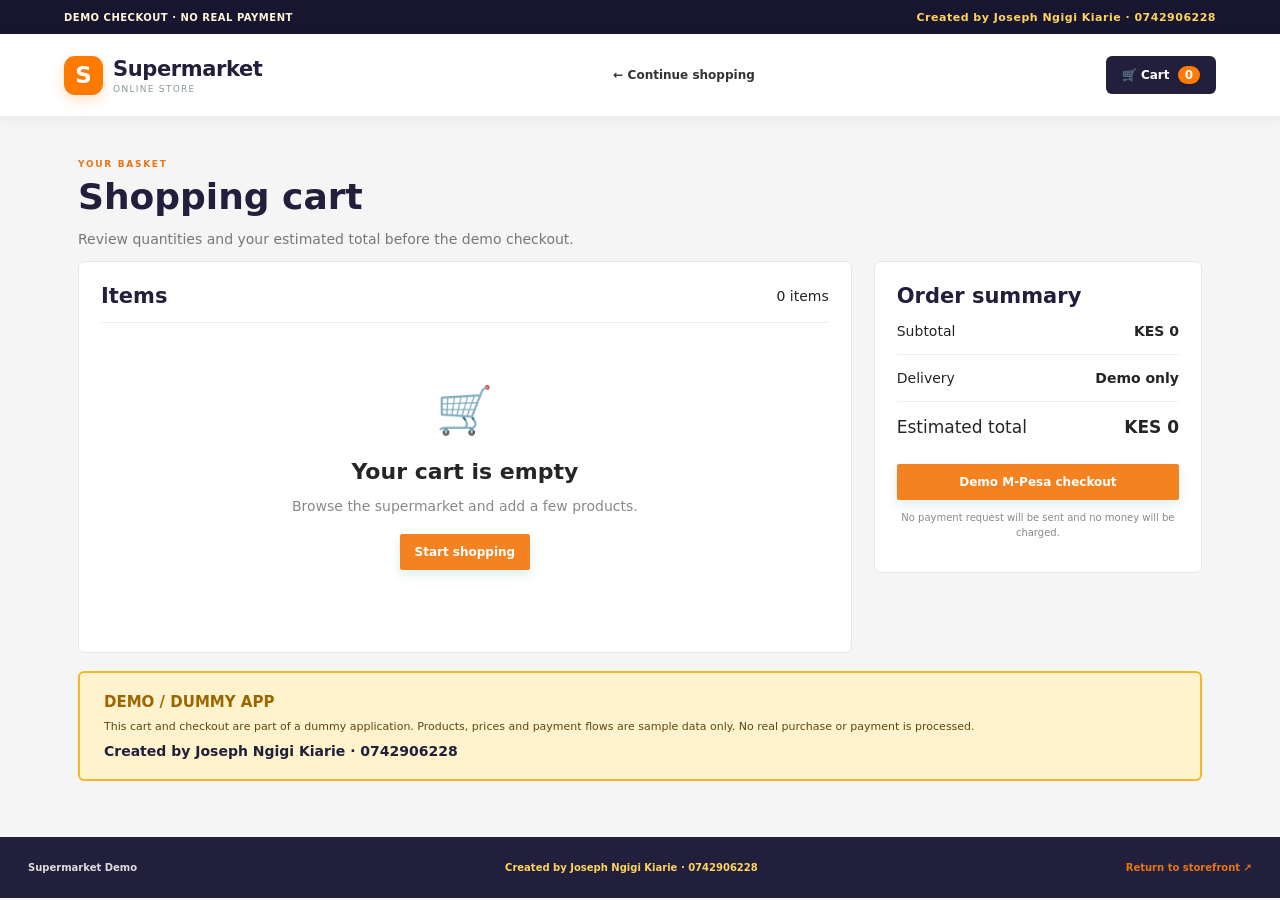
==== cart.html @ f4c57b40 "Initial Mini Supermarket System" ====
<!doctype html><html lang="en"><head><meta charset="utf-8"><meta name="viewport" content="width=device-width,initial-scale=1"><title>Cart — Supermarket</title><link rel="stylesheet" href="css/styles.css"><link rel="stylesheet" href="css/storefront.css"></head>
<body class="storefront-body cart-page"><div class="store-topline"><span>DEMO CHECKOUT · NO REAL PAYMENT</span><b>Created by Joseph Ngigi Kiarie · 0742906228</b></div><header class="store-header market-header"><a class="store-logo" href="storefront.html"><span class="brand-mark">S</span><span><strong>Supermarket</strong><small>ONLINE STORE</small></span></a><a class="continue-shopping" href="storefront.html#shop">← Continue shopping</a><span class="cart-link">🛒 Cart <span id="storeCartCount">0</span></span></header>
<main class="cart-page-main"><div class="cart-page-heading"><span class="eyebrow">YOUR BASKET</span><h1>Shopping cart</h1><p>Review quantities and your estimated total before the demo checkout.</p></div><div class="cart-page-layout"><section class="cart-list-card"><div class="cart-list-title"><h2>Items</h2><span id="cartItemLabel">0 items</span></div><div id="storeCartItems"></div></section><aside class="cart-summary-card"><h2>Order summary</h2><div class="summary-row"><span>Subtotal</span><strong id="storeCartSubtotal">KES 0</strong></div><div class="summary-row"><span>Delivery</span><strong>Demo only</strong></div><div class="summary-total"><span>Estimated total</span><strong id="storeCartTotal">KES 0</strong></div><button id="placeOrder" class="button primary full">Demo M-Pesa checkout</button><p class="checkout-note">No payment request will be sent and no money will be charged.</p></aside></div><section class="store-disclaimer"><strong>DEMO / DUMMY APP</strong><p>This cart and checkout are part of a dummy application. Products, prices and payment flows are sample data only. No real purchase or payment is processed.</p><b>Created by Joseph Ngigi Kiarie · 0742906228</b></section></main><footer class="store-footer"><strong>Supermarket Demo</strong><strong class="footer-creator">Created by Joseph Ngigi Kiarie · 0742906228</strong><a href="storefront.html">Return to storefront ↗</a></footer><div id="storeToast" class="toast-root"></div><script src="js/data.js"></script><script src="js/cart.js"></script></body></html>
---- css/styles.css ----
:root{--navy:#142b3b;--navy-2:#1d3b4c;--teal:#087f78;--teal-dark:#06665f;--green:#1a9a69;--ink:#1d2d38;--muted:#74828b;--line:#e5eaed;--surface:#fff;--canvas:#f5f7f8;--soft:#edf7f5;--amber:#b7791f;--red:#c24141;--radius:13px;font-family:Inter,ui-sans-serif,system-ui,-apple-system,"Segoe UI",sans-serif;color:var(--ink);font-synthesis:none}*{box-sizing:border-box}body{margin:0;background:var(--canvas);font-size:14px}button,input,select,textarea{font:inherit}button{cursor:pointer}button:focus-visible,input:focus-visible,select:focus-visible{outline:3px solid #7dd3c7;outline-offset:2px}.app-shell{min-height:100vh;display:flex}.sidebar{width:248px;background:var(--navy);color:#d9e3e8;display:flex;flex-direction:column;padding:22px 14px 14px;flex-shrink:0}.brand{display:flex;align-items:center;gap:11px;padding:0 10px 22px;color:#fff}.brand-mark{width:39px;height:39px;border-radius:11px;background:#17a48f;color:white;display:grid;place-items:center;font-weight:850;font-size:23px;box-shadow:inset 0 -3px 0 #087c72}.brand strong,.store-logo strong{display:block;font-size:17px;letter-spacing:-.4px}.brand small,.store-logo small{display:block;font-size:9px;letter-spacing:1.3px;color:#a5bac4;margin-top:3px}.demo-label{margin:0 10px 12px;padding:7px 10px;border:1px solid #355361;border-radius:7px;color:#a4dcd2;font-size:10px;font-weight:800;letter-spacing:1.5px}#mainNav{display:grid;gap:4px}.nav-link{border:0;background:transparent;color:#bdcbd1;border-radius:8px;padding:11px 12px;text-align:left;display:flex;align-items:center;gap:12px;font-size:13px;transition:.15s}.nav-link span{font-size:17px;width:20px;text-align:center;color:#93adb8}.nav-link:hover{background:#203d4d;color:#fff}.nav-link.active{background:#087f78;color:white;font-weight:700;box-shadow:inset 3px 0 #52d2ba}.nav-link.active span{color:#b8fff0}.sidebar-footer{display:flex;align-items:center;gap:9px;border-top:1px solid #35505d;padding:16px 5px 0;margin-top:auto}.sidebar-footer strong{display:block;font-size:12px;color:white}.sidebar-footer small{font-size:10px;color:#a9bac2}.avatar{height:32px;width:32px;flex-shrink:0;border-radius:10px;background:#d8efeb;color:#087f78;display:grid;place-items:center;font-size:10px;font-weight:800}.sidebar-footer .icon-button{margin-left:auto;color:#b9cbd2}.main-area{min-width:0;flex:1;display:flex;flex-direction:column}.topbar{height:72px;background:#fff;border-bottom:1px solid var(--line);display:flex;align-items:center;justify-content:space-between;padding:0 30px;gap:18px}.breadcrumb{display:flex;gap:10px;align-items:center;color:#8b979e;font-size:12px}.breadcrumb b{color:#c5cdd1}.breadcrumb strong{color:var(--ink);font-size:13px}.top-actions{display:flex;align-items:center;gap:17px}.global-search{height:37px;width:225px;display:flex;align-items:center;gap:8px;background:#f6f8f9;border:1px solid #e8edef;border-radius:9px;padding:0 10px;color:#85949c}.global-search input{border:0;background:transparent;outline:none;width:100%;font-size:12px}.icon-button{border:0;background:transparent;color:#52636c;font-size:19px;position:relative;border-radius:8px;padding:7px}.icon-button:hover{background:#f0f4f5}.notification-button i{position:absolute;right:5px;top:5px;width:6px;height:6px;border-radius:50%;background:#ed9e48;border:1px solid white}.top-profile{display:flex;align-items:center;gap:9px;font-size:12px;font-weight:650}.muted{color:var(--muted)}.page-content{padding:27px 30px 35px;flex:1;max-width:1700px;width:100%;margin:0 auto}.footer-note{border-top:1px solid var(--line);padding:14px 30px;color:#8a969d;font-size:10px}.footer-note span{margin:0 7px;color:#b8c1c6}.mobile-menu{display:none}.page-heading{display:flex;justify-content:space-between;align-items:flex-start;gap:15px;margin-bottom:23px}.page-heading h1{font-size:25px;letter-spacing:-.8px;margin:0 0 6px;font-weight:760}.page-heading p{margin:0;color:var(--muted);font-size:12px}.heading-actions{display:flex;gap:9px;align-items:center;flex-wrap:wrap}.button{display:inline-flex;align-items:center;justify-content:center;gap:8px;border:1px solid transparent;border-radius:8px;padding:10px 14px;font-weight:700;font-size:12px;transition:.15s;text-decoration:none}.button.primary{background:var(--teal);color:#fff}.button.primary:hover{background:var(--teal-dark)}.button.secondary{background:white;border-color:#dce4e7;color:#42545d}.button.secondary:hover{background:#f5f8f9}.button.danger{background:#fff2f2;color:var(--red);border-color:#f4d4d4}.button.small{padding:7px 10px;font-size:11px}.button.full{width:100%}.card{background:#fff;border:1px solid var(--line);border-radius:var(--radius);padding:18px;min-width:0}.card-heading{display:flex;align-items:center;justify-content:space-between;gap:10px;margin-bottom:15px}.card-heading h3,.card h3{margin:0;font-size:14px;letter-spacing:-.2px}.card-heading p{margin:5px 0 0;color:var(--muted);font-size:11px}.text-link{color:var(--teal);font-weight:750;border:0;background:none;font-size:11px;text-decoration:none}.pill{display:inline-flex;align-items:center;gap:5px;border-radius:30px;padding:5px 8px;font-size:10px;font-weight:750;white-space:nowrap}.pill.green{background:#e8f8ef;color:#18794e}.pill.amber{background:#fff4df;color:#9a6716}.pill.red{background:#fff0f0;color:#b33a3a}.pill.blue{background:#edf4ff;color:#3767aa}.pill.gray{background:#eff2f3;color:#68767e}.table-wrap{overflow-x:auto}table{width:100%;border-collapse:collapse;white-space:nowrap}th{text-align:left;color:#89969d;font-size:10px;font-weight:750;text-transform:uppercase;letter-spacing:.7px;padding:11px 10px;border-bottom:1px solid var(--line)}td{padding:13px 10px;border-bottom:1px solid #eef1f2;font-size:12px}tbody tr:last-child td{border-bottom:0}tbody tr:hover{background:#fafcfc}.product-cell{display:flex;align-items:center;gap:10px}.product-thumb{width:38px;height:38px;border-radius:10px;display:grid;place-items:center;background:#eef6f4;font-size:20px;flex-shrink:0}.product-cell strong{display:block;font-size:12px}.product-cell small{display:block;color:#8a969d;font-size:10px;margin-top:4px}.form-grid{display:grid;grid-template-columns:repeat(2,minmax(0,1fr));gap:14px}.field{display:grid;gap:6px}.field label{font-size:11px;font-weight:750;color:#50616a}.field input,.field select,.field textarea,.control-input{width:100%;border:1px solid #dfe6e9;background:white;border-radius:8px;padding:10px 11px;color:var(--ink);outline:none;font-size:12px}.field textarea{min-height:78px;resize:vertical}.field input:focus,.field select:focus,.field textarea:focus,.control-input:focus{border-color:#68b9ae;box-shadow:0 0 0 3px #e6f7f4}.field.full-width{grid-column:1/-1}.toolbar{display:flex;gap:9px;align-items:center;flex-wrap:wrap;margin-bottom:15px}.toolbar .control-input{max-width:260px}.toolbar select{max-width:190px}.empty-state{text-align:center;color:var(--muted);padding:35px 15px}.empty-state strong{display:block;color:var(--ink);margin-bottom:5px}.modal-backdrop{position:fixed;inset:0;background:#0c202b80;display:grid;place-items:center;padding:20px;z-index:1000}.modal{background:white;width:min(600px,100%);max-height:90vh;overflow:auto;border-radius:16px;box-shadow:0 24px 80px #00151f40}.modal-head{display:flex;align-items:center;justify-content:space-between;padding:20px 22px;border-bottom:1px solid var(--line)}.modal-head h2{font-size:17px;margin:0}.modal-body{padding:22px}.modal-actions{display:flex;justify-content:flex-end;gap:9px;padding:15px 22px;border-top:1px solid var(--line)}.toast-root{position:fixed;right:22px;bottom:22px;display:grid;gap:8px;z-index:2000}.toast{background:#173746;color:white;padding:13px 16px;border-radius:10px;box-shadow:0 10px 35px #102a3830;font-size:12px;max-width:330px;animation:toast-in .2s ease}.toast.error{background:#9c3434}@keyframes toast-in{from{opacity:0;transform:translateY(8px)}to{opacity:1;transform:translateY(0)}}.section-subtitle{color:var(--muted);font-size:12px;margin:5px 0 0}.stat-number{font-size:25px;font-weight:800;letter-spacing:-1px;margin:11px 0 7px}.stat-label{color:#77868e;font-size:11px}.table-empty{padding:28px;text-align:center;color:var(--muted)}@media(max-width:1100px){.sidebar{width:220px}.page-content{padding:22px}.topbar{padding:0 22px}.top-profile span:not(.muted){display:none}}@media(max-width:780px){.sidebar{position:fixed;left:-260px;top:0;bottom:0;z-index:900;transition:left .2s;width:248px;box-shadow:15px 0 40px #0c27301a}.sidebar.open{left:0}.topbar{height:62px;padding:0 14px}.mobile-menu{display:inline-flex}.breadcrumb{margin-right:auto}.top-actions{gap:5px}.global-search{width:40px;background:white;border-color:transparent;padding:0 10px}.global-search input{width:0;opacity:0}.global-search:focus-within{width:180px;border-color:var(--line);background:#f6f8f9}.global-search:focus-within input{width:100%;opacity:1}.top-profile{display:none}.page-content{padding:20px 14px}.page-heading{flex-direction:column}.page-heading h1{font-size:23px}.footer-note{padding:13px 15px}.form-grid{grid-template-columns:1fr}.field.full-width{grid-column:auto}}@media print{.sidebar,.topbar,.footer-note,.heading-actions,.no-print{display:none!important}.main-area{width:100%}.page-content{padding:0}.app-shell{display:block}body{background:white}.card{break-inside:avoid}}/* Product photography shared by inventory, catalogue and transaction tables. */
.product-thumb.product-photo{overflow:hidden;padding:0;background:#f5f2eb;border-radius:5px}
.product-thumb.product-photo img{display:block;width:100%;height:100%;object-fit:cover}
/* Promotions use a practical retail campaign tile instead of decorative glyphs. */
.promo-preview{padding:16px;border:1px solid #e5eaed;background:#fff;border-radius:4px}
.promo-preview-photo{height:120px;margin:12px 0;overflow:hidden;background:#f5f2eb}
.promo-preview-photo img{display:block;width:100%;height:100%;object-fit:cover}

/* 2026 brand polish: a distinctive commerce workspace, inspired by the clarity of leading marketplaces without copying them. */
:root{--accent:#f58220;--accent-soft:#fff3e8;--navy:#102b3a;--canvas:#f4f6f7}
body{background:linear-gradient(180deg,#f8fafb 0,#f4f6f7 220px)}
.sidebar{background:linear-gradient(180deg,#102b3a 0%,#0d2431 100%);border-right:1px solid #0a202c}
.brand{position:relative}.brand-mark{background:linear-gradient(145deg,#ff982f,#f36f0b);box-shadow:0 7px 18px #071b2538,inset 0 -2px 0 #d85d00}.demo-chip{margin-left:auto;font-size:8px;font-weight:900;letter-spacing:1.1px;color:#ffd5b0;border:1px solid #6a4a35;background:#3a302b;padding:4px 6px;border-radius:99px}
.nav-link.active{background:linear-gradient(90deg,#087f78,#0a746e);box-shadow:inset 3px 0 #ff9a3d}.topbar{box-shadow:0 1px 10px #15324308;position:sticky;top:0;z-index:100}.global-search{width:min(330px,28vw);border-radius:999px;background:#f3f5f6}.button.primary{background:linear-gradient(135deg,#0b9183,#08766e);box-shadow:0 5px 12px #087f7820}.button.primary:hover{background:#06665f;transform:translateY(-1px)}
.card,.stat-card{box-shadow:0 5px 22px #17384608;border-color:#e4e9eb}.footer-note{background:#fff9f4;border-top:1px solid #f2dfcf;color:#7c6b5e;line-height:1.55}.footer-note strong{color:#b85812}.footer-note span{color:#e09a64}
.creator-credit{font-weight:850;font-size:12px}.footer-note{background:#fff7d6;border-top:2px solid #f1b928;color:#4c421f}.brand .brand-mark{background:#ff7a00}.demo-chip{background:#ff7a00!important;color:#fff!important}
---- css/storefront.css ----
.storefront-body{background:#fff;color:#1b3039}.store-topline{height:31px;background:#153847;color:#c7e2df;display:flex;justify-content:center;align-items:center;gap:20px;font-size:9px;letter-spacing:1.7px;font-weight:750}.store-topline span{color:#82cfc0}.store-header{height:82px;max-width:1200px;padding:0 28px;margin:auto;display:flex;align-items:center;justify-content:space-between;gap:20px}.store-logo{display:flex;align-items:center;gap:10px;text-decoration:none;color:#1b3039}.store-logo .brand-mark{flex-shrink:0}.store-logo small{color:#87969c}.store-header nav{display:flex;gap:27px}.store-header nav a{color:#52656d;text-decoration:none;font-size:12px;font-weight:650}.store-header nav a:hover{color:var(--teal)}.store-main{max-width:1200px;padding:0 28px;margin:auto}.hero-banner{min-height:355px;background:#eaf5f1;border-radius:18px;display:grid;grid-template-columns:1fr .9fr;overflow:hidden;position:relative;padding:48px 55px}.eyebrow{font-size:9px;letter-spacing:1.7px;color:var(--teal);font-weight:850}.hero-banner h1{font-size:43px;letter-spacing:-1.8px;line-height:1.12;margin:14px 0;color:#173541}.hero-banner h1 em{font-style:normal;color:#0a8a7d}.hero-banner p{max-width:390px;color:#637a80;line-height:1.7;font-size:13px;margin:0 0 22px}.hero-art{position:relative;min-height:250px;display:grid;place-items:center}.circle{position:absolute;border-radius:50%}.circle-one{width:260px;height:260px;background:#c9e7dc;right:35px;top:0}.circle-two{width:190px;height:190px;background:#9fd5c5;right:70px;top:35px}.grocery-bag{z-index:1;width:145px;height:160px;background:#fff8e9;border-radius:9px 9px 20px 20px;transform:rotate(5deg);box-shadow:0 18px 30px #246c5730;text-align:center;padding-top:52px;font-size:18px;letter-spacing:2px;color:#1b5b4e;font-weight:800;position:relative}.grocery-bag:before{content:"";position:absolute;width:60px;height:45px;border:7px solid #fff8e9;border-bottom:0;border-radius:40px 40px 0 0;top:-40px;left:36px}.grocery-bag b{color:#159579}.grocery-bag span{display:block;margin-top:7px;color:#e4a84e}.floating-tag{position:absolute;z-index:2;right:0;bottom:24px;background:#fff;border-radius:12px;padding:12px 17px;box-shadow:0 10px 24px #123b3515;color:#8a969a;font-size:9px;letter-spacing:1.4px;transform:rotate(-5deg)}.floating-tag strong{font-size:17px;color:#e48c38;letter-spacing:1px}.store-benefits{display:grid;grid-template-columns:repeat(3,1fr);gap:20px;padding:26px 8px 35px;border-bottom:1px solid #edf0f1}.store-benefits>div{display:grid;grid-template-columns:38px 1fr;column-gap:11px;align-items:center}.store-benefits>div>span{grid-row:span 2;width:38px;height:38px;border-radius:11px;background:#edf7f4;display:grid;place-items:center;color:var(--teal);font-size:17px}.store-benefits strong{font-size:12px}.store-benefits small{color:#87959b;font-size:10px;margin-top:4px}.store-section{padding:37px 0 8px}.section-heading{display:flex;justify-content:space-between;align-items:end;gap:15px;margin-bottom:20px}.section-heading h2,.contact-panel h2{font-size:27px;letter-spacing:-.8px;margin:7px 0 0;color:#183540}.section-heading .muted{font-size:11px}.offer-grid{display:grid;grid-template-columns:repeat(3,minmax(0,1fr));gap:14px}.offer-card{border:1px solid #e5ecea;border-radius:12px;overflow:hidden;background:white}.offer-visual{height:125px;display:grid;place-items:center;position:relative;background:#eef7f2;font-size:47px}.offer-visual .offer-badge{position:absolute;left:12px;top:12px;background:#e49a43;color:white;border-radius:5px;padding:5px 7px;font-size:9px;font-weight:800;letter-spacing:.5px}.offer-copy{padding:14px}.offer-copy strong{font-size:13px}.offer-copy p{font-size:10px;color:#7a898f;line-height:1.6;margin:6px 0 11px}.offer-copy .price{color:var(--teal);font-weight:850;font-size:13px}.store-search{display:flex;gap:8px;align-items:center;border:1px solid #e0e8e9;border-radius:8px;padding:0 10px;color:#85939a}.store-search input{border:0;outline:0;padding:10px 0;font-size:11px;width:180px}.category-pills{display:flex;gap:7px;flex-wrap:wrap;margin-bottom:17px}.category-pills button{border:1px solid #e0e8e9;background:white;border-radius:20px;padding:8px 12px;font-size:10px;color:#62737a;font-weight:700}.category-pills button.active{background:#e6f6f2;color:#087f78;border-color:#b7e4db}.store-product-grid{display:grid;grid-template-columns:repeat(4,minmax(0,1fr));gap:14px}.store-product{border:1px solid #e5ebed;border-radius:12px;padding:12px;transition:.15s}.store-product:hover{box-shadow:0 8px 22px #1d414b0d;transform:translateY(-2px)}.store-product .store-product-art{height:115px;border-radius:9px;background:#f5f8f7;display:grid;place-items:center;font-size:43px;margin-bottom:12px}.store-product small{color:#87959b;font-size:9px}.store-product strong{display:block;font-size:12px;margin:6px 0}.store-product .product-bottom{display:flex;justify-content:space-between;align-items:center;gap:5px;margin-top:12px}.store-product .product-bottom b{font-size:12px}.add-cart{border:0;background:#e5f5f1;color:#087f78;width:29px;height:29px;border-radius:8px;font-size:18px;font-weight:750}.contact-panel{margin:48px 0;background:#173b48;color:white;border-radius:17px;padding:35px 42px;display:grid;grid-template-columns:1fr 1fr;gap:30px}.contact-panel .eyebrow{color:#80d4c5}.contact-panel h2{color:white}.contact-panel p{color:#c0d1d5;font-size:12px;line-height:1.7}.contact-details{align-self:center;border-left:1px solid #41616b;padding-left:35px}.contact-details p{display:flex;align-items:center;gap:10px}.contact-details p span{color:#8ce0d1;font-size:16px}.contact-details small{color:#91a9b0;font-size:9px}.store-footer{border-top:1px solid #e8edef;max-width:1200px;padding:23px 28px;margin:auto;display:flex;align-items:center;justify-content:space-between;gap:15px;color:#8a989e;font-size:10px}.store-footer .store-logo .brand-mark{width:30px;height:30px;font-size:18px;border-radius:8px}.store-footer .store-logo strong{font-size:12px}.store-footer a{color:var(--teal);font-weight:750;text-decoration:none}.store-cart-panel{position:fixed;right:18px;top:18px;bottom:18px;width:min(380px,calc(100% - 36px));z-index:1200;background:white;border:1px solid #dfe7e8;border-radius:16px;box-shadow:0 20px 80px #092b3a30;padding:18px;display:flex;flex-direction:column}.store-cart-panel[hidden]{display:none}.cart-panel-head{display:flex;align-items:center;justify-content:space-between;border-bottom:1px solid #e8edef;padding-bottom:12px}.cart-panel-head h3{margin:0}.store-cart-row{display:flex;align-items:center;gap:10px;padding:12px 0;border-bottom:1px solid #eef1f2}.store-cart-row .emoji{width:37px;height:37px;border-radius:8px;background:#f2f7f5;display:grid;place-items:center;font-size:20px}.store-cart-row div:nth-child(2){flex:1}.store-cart-row strong{font-size:11px;display:block}.store-cart-row small{font-size:10px;color:#819097}.store-cart-row button{border:1px solid #e2e9ea;background:white;border-radius:6px;padding:4px 7px}.store-cart-bottom{margin-top:auto;padding-top:16px;display:grid;gap:13px}.store-cart-bottom small{font-size:10px;color:#8a979d;text-align:center}.store-cart-bottom .total-line{padding:12px 0;border-top:1px solid #edf0f1}.store-cart-bottom .total-line strong{font-size:19px}.store-empty{padding:25px 5px;color:#89969c;font-size:12px;text-align:center}.store-toast{position:fixed;right:20px;bottom:20px;z-index:1500}.store-toast .toast{background:#173746}@media(max-width:800px){.store-header{padding:0 16px;height:72px}.store-header nav{display:none}.store-main{padding:0 16px}.hero-banner{padding:35px 28px;grid-template-columns:1fr .65fr;min-height:310px}.hero-banner h1{font-size:34px}.hero-art{transform:scale(.8);transform-origin:center}.offer-grid{grid-template-columns:repeat(2,minmax(0,1fr))}.store-product-grid{grid-template-columns:repeat(3,minmax(0,1fr))}.contact-panel{padding:28px;grid-template-columns:1fr}.contact-details{border-left:0;border-top:1px solid #41616b;padding:18px 0 0}.store-footer{padding:20px 16px;flex-wrap:wrap}}@media(max-width:540px){.store-topline{font-size:7px;letter-spacing:1px;gap:8px}.store-topline span{font-size:7px}.store-header{gap:8px}.store-header .button{padding:9px 10px}.store-logo strong{font-size:14px}.hero-banner{display:block;padding:30px 23px;min-height:0}.hero-banner h1{font-size:36px}.hero-art{height:180px;min-height:180px;transform:scale(.72);margin-top:10px}.circle-one{right:calc(50% - 130px)}.circle-two{right:calc(50% - 95px)}.floating-tag{right:calc(50% - 130px)}.store-benefits{grid-template-columns:1fr;gap:14px;padding:22px 5px}.section-heading{align-items:flex-start;flex-direction:column}.section-heading h2{font-size:24px}.offer-grid{grid-template-columns:1fr}.offer-visual{height:110px}.store-product-grid{grid-template-columns:repeat(2,minmax(0,1fr));gap:9px}.store-product{padding:8px}.store-product .store-product-art{height:90px}.store-search,.store-search input{width:100%}.contact-panel{margin:32px 0;padding:24px}.store-footer{display:grid;justify-items:start}.store-footer>span:nth-child(2){order:3}}
/* Refinement pass: restrained, practical retail styling with square corners. */
.hero-banner,.contact-panel{border-radius:3px}.store-product,.offer-card{border-radius:2px;box-shadow:none}.store-product:hover{box-shadow:0 3px 10px #1d414b0d;transform:none}.store-product .store-product-art{height:145px;border-radius:2px;overflow:hidden;background:#f4f5f2}.store-product .store-product-art img{width:100%;height:100%;object-fit:cover;display:block}.offer-visual{border-radius:0;overflow:hidden;background:#f4f5f2}.offer-visual img{width:100%;height:100%;object-fit:cover}.offer-visual .offer-badge{border-radius:2px}.store-benefits>div>span,.store-cart-panel,.store-cart-row .emoji,.store-cart-row button,.add-cart,.category-pills button,.store-search,.store-search input,.button,.store-header .button,.store-cart-panel .button{border-radius:2px}.store-cart-panel{box-shadow:0 10px 35px #092b3a20}.circle{display:none}.hero-art{background:url('https://images.unsplash.com/photo-1542838132-92c53300491e?auto=format&fit=crop&w=900&q=85') center/cover no-repeat;min-height:260px}.grocery-bag,.floating-tag{display:none}.product-detail-overlay{position:fixed;inset:0;background:#142b32a8;z-index:1400;display:grid;place-items:center;padding:20px}.product-detail-overlay[hidden]{display:none}.product-detail-card{position:relative;background:#fff;width:min(820px,100%);padding:28px;border:1px solid #dce4e4;max-height:90vh;overflow:auto}.detail-close{position:absolute;right:12px;top:12px;font-size:24px;z-index:2}.detail-layout{display:grid;grid-template-columns:1fr 1fr;gap:28px;align-items:center}.detail-image{height:330px;background:#f4f5f2}.detail-image img{width:100%;height:100%;object-fit:cover}.detail-copy h2{font-size:28px;line-height:1.2;margin:10px 0}.detail-price{font-size:22px;color:#087f78}.detail-copy p{font-size:13px;line-height:1.7;color:#63747a}.detail-stock{font-weight:700}.detail-actions{display:flex;gap:8px;flex-wrap:wrap;margin:18px 0}.detail-note{font-size:10px;color:#89969c}.button.secondary{background:#fff;color:#28434c;border:1px solid #cfdadb}.store-cart-row .emoji{overflow:hidden}.store-cart-row .emoji img{width:100%;height:100%;object-fit:cover}@media(max-width:600px){.detail-layout{grid-template-columns:1fr;gap:18px}.detail-image{height:220px}.product-detail-card{padding:18px}.store-product .store-product-art{height:115px}}

/* Bright grocery storefront palette inspired by the supplied reference. */
.store-topline{background:#ff8a00;color:#fff}.store-topline span{color:#fff4d6}.hero-banner{background:#fff7e7}.hero-banner h1 em{color:#f07818}.eyebrow,.store-footer a{color:#e87513}.button.primary{background:#f58220;border-color:#f58220;color:#fff}.button.primary:hover{background:#df690e}.hero-art{background-image:url('https://images.unsplash.com/photo-1542838132-92c53300491e?auto=format&fit=crop&w=900&q=85');background-position:center;background-size:cover;background-repeat:no-repeat}.store-benefits>div>span{background:#fff0c7;color:#e87513}.category-pills button.active{background:#ffedb2;color:#75400b;border-color:#f6c64d}.add-cart{background:#ffedb2;color:#8d4c00}.offer-visual{background:#fff1c7}.offer-visual .offer-badge{background:#f58220}.detail-price,.offer-copy .price{color:#e87513}.contact-panel{background:#29284f}.store-product .store-product-art{background:#f8f6f1}.store-product,.offer-card{border-color:#ece5d8}.store-search{border-color:#e9dfce}.store-product .product-bottom b{color:#222}.store-cart-panel{border-radius:2px}.image-unavailable{background:#f5f2eb!important}.image-unavailable:after{content:'Image unavailable';font-size:11px;color:#8a8176}.store-product-art img,.offer-visual img,.detail-image img{background:#f5f2eb}

/* 2026 vibrant marketplace refresh */
.storefront-body{background:#f5f5f5;color:#252525}.store-topline{min-height:34px;padding:7px 5vw;display:flex;justify-content:space-between;align-items:center;font-size:10px;font-weight:800;letter-spacing:.5px;background:#17152f}.store-topline b{color:#ffd45c;font-size:11px}.market-header{max-width:none;padding:14px 5vw;height:auto;min-height:82px;background:#fff;box-shadow:0 2px 12px #211e3b12;gap:25px;position:sticky;top:0;z-index:900}.store-logo{min-width:max-content}.store-logo .brand-mark{background:#ff7a00;color:#fff;box-shadow:0 5px 14px #ff7a0038}.store-logo strong{font-size:21px;color:#211f3b}.market-search{flex:1;max-width:680px;height:46px;border:2px solid #ff7a00;border-radius:7px;display:flex;align-items:center;padding-left:14px;background:#fff;color:#777}.market-search input{border:0;outline:0;flex:1;padding:0 12px;font-size:13px;min-width:0}.market-search button{height:100%;border:0;background:#ff7a00;color:#fff;padding:0 24px;font-weight:800}.market-header nav{display:flex;gap:18px}.market-header nav a,.cart-link,.continue-shopping{font-size:12px;font-weight:750;text-decoration:none;color:#333}.cart-link{background:#211f3b;color:#fff;padding:12px 16px;border-radius:6px;white-space:nowrap}.cart-link span{background:#ff7a00;border-radius:20px;padding:2px 7px;margin-left:4px}.category-nav{background:#fff;display:flex;gap:25px;padding:11px 5vw;border-top:1px solid #eee;border-bottom:1px solid #e5e5e5;overflow:auto;white-space:nowrap}.category-nav a{color:#4a4a4a;text-decoration:none;font-size:11px;font-weight:700}.category-nav a:hover{color:#ff7200}.store-main{max-width:1280px;padding:18px 28px}.market-hero{min-height:390px;background:linear-gradient(110deg,#ff6b00 0%,#ff8b00 43%,#ffd04b 43%,#ffe080 100%);display:grid;grid-template-columns:1.08fr .92fr;overflow:hidden;position:relative;border-radius:8px;box-shadow:0 8px 28px #b86c0021}.hero-copy{padding:55px 58px;color:#fff;position:relative;z-index:2}.hero-kicker{font-size:11px;font-weight:900;letter-spacing:1.7px;background:#211f3b;padding:7px 10px;border-radius:3px}.hero-copy h1{font-size:48px;line-height:1.03;letter-spacing:-2px;margin:18px 0 14px}.hero-copy h1 em{font-style:normal;color:#211f3b}.hero-copy p{font-size:14px;line-height:1.7;max-width:510px}.hero-buttons{display:flex;gap:10px;margin-top:23px}.hero-secondary{background:#fff;color:#2b2947;border:0}.hero-proof{margin-top:25px;font-size:11px}.hero-proof span{margin:0 8px}.hero-collage{position:relative;min-height:390px}.hero-photo{position:absolute;inset:0;background:url('https://images.unsplash.com/photo-1601598851547-4302969d0614?auto=format&fit=crop&w=1000&q=88') center/cover no-repeat;clip-path:polygon(13% 0,100% 0,100% 100%,0 100%)}.deal-bubble{position:absolute;right:28px;bottom:28px;width:160px;height:160px;border-radius:50%;background:#211f3b;color:#fff;display:flex;flex-direction:column;align-items:center;justify-content:center;text-align:center;border:7px solid #fff}.deal-bubble small{font-size:9px;color:#ffd45c;font-weight:900}.deal-bubble strong{font-size:24px;margin:3px 0}.deal-bubble span{font-size:9px}.store-benefits{margin:16px 0 4px;background:#fff;border:1px solid #eee;grid-template-columns:repeat(4,1fr);padding:18px}.store-benefits>div{border-right:1px solid #eee}.store-benefits>div:last-child{border-right:0}.store-benefits>div>span{background:#fff0df;color:#ff7200}.store-section{background:#fff;margin-top:16px;padding:28px 24px;border:1px solid #ececec;border-radius:6px}.deal-section{border-top:5px solid #ff7a00}.section-heading h2{font-size:29px;color:#24213d}.see-all{color:#ff7200;text-decoration:none;font-size:11px;font-weight:800}.offer-grid{grid-template-columns:repeat(3,1fr)}.offer-card{border-radius:6px;border:1px solid #eee;transition:.18s}.offer-card:hover{transform:translateY(-3px);box-shadow:0 12px 25px #322d5414}.offer-visual{height:180px}.offer-visual .offer-badge{background:#d91436}.offer-copy .price{color:#e35d00;font-size:17px}.promo-strip{display:grid;grid-template-columns:repeat(3,1fr);gap:14px;margin-top:16px}.promo-strip>div{padding:25px;border-radius:6px;min-height:135px;color:#fff;display:flex;flex-direction:column;justify-content:end}.promo-strip>div:nth-child(1){background:linear-gradient(120deg,#174b83,#2786cf)}.promo-strip>div:nth-child(2){background:linear-gradient(120deg,#158653,#2dbb74)}.promo-strip>div:nth-child(3){background:linear-gradient(120deg,#7d2bb5,#c14de0)}.promo-strip span{font-size:9px;font-weight:900;letter-spacing:1.3px}.promo-strip strong{font-size:20px;margin:4px 0}.promo-strip small{opacity:.9}.category-pills{gap:8px}.category-pills button{border-radius:4px;padding:9px 14px}.category-pills button.active{background:#211f3b;color:#fff;border-color:#211f3b}.store-product-grid{grid-template-columns:repeat(5,1fr);gap:12px}.store-product{border-radius:5px;padding:10px;background:#fff;position:relative}.store-product:hover{box-shadow:0 8px 24px #24213d1a;transform:translateY(-2px);border-color:#ffb16a}.store-product .store-product-art{height:165px}.store-product strong{font-size:12px;line-height:1.4;min-height:34px}.store-product .product-bottom b{font-size:14px;color:#e45e00}.add-cart{background:#ff7a00;color:#fff;border-radius:50%;width:34px;height:34px}.contact-panel{background:linear-gradient(120deg,#211f3b,#3e3674);border-radius:7px}.store-disclaimer{margin:18px 0;background:#fff3cd;border:2px solid #f1b928;padding:20px 24px;border-radius:6px;color:#5d4610}.store-disclaimer>strong{display:block;font-size:15px;color:#9c6500}.store-disclaimer p{font-size:11px;line-height:1.65;margin:7px 0}.store-disclaimer b{font-size:14px;color:#211f3b}.store-footer{max-width:1280px;background:#211f3b;color:#ddd;border:0;padding:25px 28px}.store-footer .store-logo strong,.footer-creator{color:#ffd45c}.creator-credit{display:inline-block;margin-left:10px;padding:4px 8px;background:#fff3cd;color:#493b13;border-radius:3px}.footer-note{line-height:1.7}.product-detail-card{border-radius:7px}.detail-price{color:#e45e00}
/* dedicated cart */
.cart-page-main{max-width:1180px;margin:auto;padding:38px 28px}.cart-page-heading h1{font-size:36px;margin:6px 0;color:#211f3b}.cart-page-heading p{color:#777}.cart-page-layout{display:grid;grid-template-columns:minmax(0,1.65fr) minmax(290px,.7fr);gap:22px;align-items:start}.cart-list-card,.cart-summary-card{background:#fff;border:1px solid #e7e7e7;border-radius:7px;padding:22px}.cart-list-title{display:flex;justify-content:space-between;align-items:center;border-bottom:1px solid #eee;padding-bottom:14px}.cart-list-title h2,.cart-summary-card h2{margin:0;color:#211f3b}.cart-page-row{display:grid;grid-template-columns:95px 1fr auto 120px;gap:16px;align-items:center;padding:18px 0;border-bottom:1px solid #eee}.cart-page-row>img{width:95px;height:95px;object-fit:cover;border-radius:5px}.cart-product-info small,.cart-product-info span{display:block;color:#888;font-size:10px}.cart-product-info strong{display:block;margin:5px 0;font-size:14px}.cart-product-info button{border:0;background:none;color:#d34f00;padding:8px 0;font-size:10px}.cart-qty{display:flex;align-items:center;gap:9px}.cart-qty button{width:32px;height:32px;border:1px solid #ddd;background:#fff;border-radius:4px}.cart-line-total{text-align:right}.summary-row,.summary-total{display:flex;justify-content:space-between;padding:15px 0;border-bottom:1px solid #eee}.summary-total{font-size:17px;border-bottom:0}.cart-summary-card .full{width:100%;margin-top:12px}.checkout-note{font-size:10px;color:#888;text-align:center;line-height:1.5}.cart-empty-page{text-align:center;padding:60px 20px}.cart-empty-page span{font-size:46px}.cart-empty-page h3{font-size:22px;margin-bottom:4px}.cart-empty-page p{color:#888;margin-bottom:20px}
@media(max-width:1000px){.store-product-grid{grid-template-columns:repeat(4,1fr)}.market-header nav{display:none}.market-hero{grid-template-columns:1fr 1fr}.hero-copy{padding:45px 35px}.hero-copy h1{font-size:40px}.cart-page-layout{grid-template-columns:1fr}.cart-summary-card{position:static}}
@media(max-width:760px){.store-topline b{display:none}.market-header{padding:12px 16px;flex-wrap:wrap}.market-search{order:3;max-width:none;width:100%}.category-nav{padding-left:16px}.market-hero{display:block}.hero-collage{min-height:220px}.hero-copy{padding:35px 25px}.hero-copy h1{font-size:38px}.store-benefits{grid-template-columns:repeat(2,1fr)}.store-benefits>div{border:0}.promo-strip{grid-template-columns:1fr}.store-product-grid{grid-template-columns:repeat(2,1fr)}.offer-grid{grid-template-columns:1fr}.cart-page-row{grid-template-columns:70px 1fr auto}.cart-page-row>img{width:70px;height:70px}.cart-line-total{grid-column:2/4;text-align:left}.store-footer{display:flex;flex-wrap:wrap}}
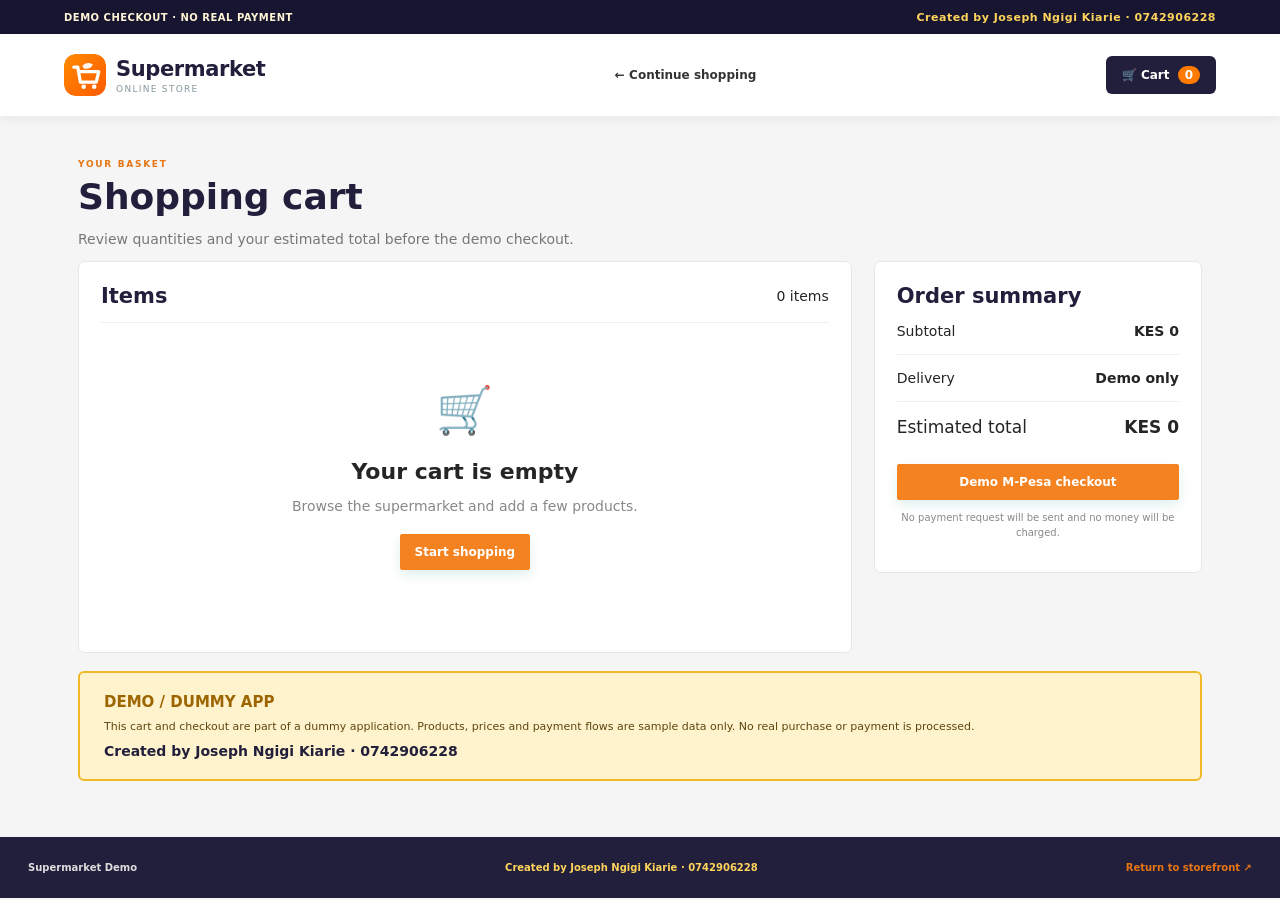
==== commit cc5d8b37: "logo and customer front button" ====
--- a/cart.html
+++ b/cart.html
@@ -1,3 +1,3 @@
 <!doctype html><html lang="en"><head><meta charset="utf-8"><meta name="viewport" content="width=device-width,initial-scale=1"><title>Cart — Supermarket</title><link rel="stylesheet" href="css/styles.css"><link rel="stylesheet" href="css/storefront.css"></head>
-<body class="storefront-body cart-page"><div class="store-topline"><span>DEMO CHECKOUT · NO REAL PAYMENT</span><b>Created by Joseph Ngigi Kiarie · 0742906228</b></div><header class="store-header market-header"><a class="store-logo" href="storefront.html"><span class="brand-mark">S</span><span><strong>Supermarket</strong><small>ONLINE STORE</small></span></a><a class="continue-shopping" href="storefront.html#shop">← Continue shopping</a><span class="cart-link">🛒 Cart <span id="storeCartCount">0</span></span></header>
+<body class="storefront-body cart-page"><div class="store-topline"><span>DEMO CHECKOUT · NO REAL PAYMENT</span><b>Created by Joseph Ngigi Kiarie · 0742906228</b></div><header class="store-header market-header"><a class="store-logo" href="storefront.html"><img class="store-logo-img" src="logo.svg" alt="Supermarket logo"><span><strong>Supermarket</strong><small>ONLINE STORE</small></span></a><a class="continue-shopping" href="storefront.html#shop">← Continue shopping</a><span class="cart-link">🛒 Cart <span id="storeCartCount">0</span></span></header>
 <main class="cart-page-main"><div class="cart-page-heading"><span class="eyebrow">YOUR BASKET</span><h1>Shopping cart</h1><p>Review quantities and your estimated total before the demo checkout.</p></div><div class="cart-page-layout"><section class="cart-list-card"><div class="cart-list-title"><h2>Items</h2><span id="cartItemLabel">0 items</span></div><div id="storeCartItems"></div></section><aside class="cart-summary-card"><h2>Order summary</h2><div class="summary-row"><span>Subtotal</span><strong id="storeCartSubtotal">KES 0</strong></div><div class="summary-row"><span>Delivery</span><strong>Demo only</strong></div><div class="summary-total"><span>Estimated total</span><strong id="storeCartTotal">KES 0</strong></div><button id="placeOrder" class="button primary full">Demo M-Pesa checkout</button><p class="checkout-note">No payment request will be sent and no money will be charged.</p></aside></div><section class="store-disclaimer"><strong>DEMO / DUMMY APP</strong><p>This cart and checkout are part of a dummy application. Products, prices and payment flows are sample data only. No real purchase or payment is processed.</p><b>Created by Joseph Ngigi Kiarie · 0742906228</b></section></main><footer class="store-footer"><strong>Supermarket Demo</strong><strong class="footer-creator">Created by Joseph Ngigi Kiarie · 0742906228</strong><a href="storefront.html">Return to storefront ↗</a></footer><div id="storeToast" class="toast-root"></div><script src="js/data.js"></script><script src="js/cart.js"></script></body></html>
--- a/css/styles.css
+++ b/css/styles.css
@@ -14,3 +14,8 @@
 .nav-link.active{background:linear-gradient(90deg,#087f78,#0a746e);box-shadow:inset 3px 0 #ff9a3d}.topbar{box-shadow:0 1px 10px #15324308;position:sticky;top:0;z-index:100}.global-search{width:min(330px,28vw);border-radius:999px;background:#f3f5f6}.button.primary{background:linear-gradient(135deg,#0b9183,#08766e);box-shadow:0 5px 12px #087f7820}.button.primary:hover{background:#06665f;transform:translateY(-1px)}
 .card,.stat-card{box-shadow:0 5px 22px #17384608;border-color:#e4e9eb}.footer-note{background:#fff9f4;border-top:1px solid #f2dfcf;color:#7c6b5e;line-height:1.55}.footer-note strong{color:#b85812}.footer-note span{color:#e09a64}
 .creator-credit{font-weight:850;font-size:12px}.footer-note{background:#fff7d6;border-top:2px solid #f1b928;color:#4c421f}.brand .brand-mark{background:#ff7a00}.demo-chip{background:#ff7a00!important;color:#fff!important}
+
+/* Final visibility, branding and mobile polish */
+.app-logo{width:38px;height:38px;flex:0 0 38px;border-radius:11px}.mobile-brand{display:none;align-items:center;gap:7px;text-decoration:none;color:inherit}.mobile-brand img{width:31px;height:31px;border-radius:9px}.mobile-brand strong{font-size:13px}.notification-button svg{width:20px;height:20px;fill:none;stroke:currentColor;stroke-width:1.9;stroke-linecap:round;stroke-linejoin:round}.notification-button{position:relative}.notification-button i{position:absolute;right:7px;top:6px;width:7px;height:7px;border-radius:50%;background:#ff6b00;border:2px solid #fff}.customer-shop-fab{position:fixed;right:22px;bottom:22px;z-index:1200;display:flex;align-items:center;gap:11px;min-width:205px;padding:12px 14px;border-radius:16px;background:linear-gradient(135deg,#ff7a00,#ff5a00);color:#fff;text-decoration:none;box-shadow:0 14px 34px rgba(225,87,0,.32);border:2px solid rgba(255,255,255,.8);transition:transform .18s,box-shadow .18s}.customer-shop-fab:hover{transform:translateY(-3px);box-shadow:0 18px 38px rgba(225,87,0,.4)}.shop-fab-icon{font-size:24px}.customer-shop-fab span:nth-child(2){display:grid;line-height:1.15}.customer-shop-fab b{font-size:13px}.customer-shop-fab small{font-size:9px;color:#fff4dc;margin-top:3px}.customer-shop-fab>strong{margin-left:auto;font-size:18px}
+@media(max-width:760px){.topbar{padding:9px 12px;gap:8px;min-height:58px}.mobile-brand{display:flex}.breadcrumb{display:none}.top-actions{margin-left:auto;gap:6px}.global-search{display:none}.top-profile span{display:none}.top-profile{padding:0}.top-profile .avatar{width:32px;height:32px}.notification-button{width:36px;height:36px}.mobile-menu{width:36px;height:36px}.page-content{padding:16px 12px 90px}.footer-note{margin:0 12px 88px;padding:15px;font-size:10px}.creator-credit{display:block!important;margin:8px 0 0!important;width:max-content;max-width:100%}.customer-shop-fab{right:12px;bottom:12px;min-width:0;padding:10px 12px;border-radius:14px}.customer-shop-fab b{font-size:12px}.customer-shop-fab small{font-size:8px}.shop-fab-icon{font-size:21px}.sidebar{width:min(86vw,290px)}.card{overflow-x:auto}.toolbar{display:grid!important;grid-template-columns:1fr!important;gap:8px}.toolbar>*{width:100%!important;min-width:0}.stats-grid{grid-template-columns:1fr 1fr!important;gap:10px}.stat-card{padding:14px}.stat-number{font-size:20px}.quick-actions,.commerce-strip{grid-template-columns:1fr 1fr!important}.dashboard-grid,.lower-grid{grid-template-columns:1fr!important}.dashboard-hero{padding:22px!important}.dashboard-hero h1{font-size:30px!important}.hero-actions{flex-wrap:wrap}.hero-actions .button{flex:1;min-width:150px}.table-wrap,.table-container{overflow-x:auto;-webkit-overflow-scrolling:touch}table{min-width:650px}.modal{width:calc(100vw - 24px)!important;max-height:88vh;overflow:auto}.form-grid{grid-template-columns:1fr!important}}
+@media(max-width:420px){.stats-grid,.quick-actions,.commerce-strip{grid-template-columns:1fr!important}.mobile-brand strong{display:none}.customer-shop-fab span:nth-child(2) small{display:none}.customer-shop-fab{min-width:164px}.page-content{padding-left:10px;padding-right:10px}}
--- a/css/storefront.css
+++ b/css/storefront.css
@@ -11,3 +11,8 @@
 .cart-page-main{max-width:1180px;margin:auto;padding:38px 28px}.cart-page-heading h1{font-size:36px;margin:6px 0;color:#211f3b}.cart-page-heading p{color:#777}.cart-page-layout{display:grid;grid-template-columns:minmax(0,1.65fr) minmax(290px,.7fr);gap:22px;align-items:start}.cart-list-card,.cart-summary-card{background:#fff;border:1px solid #e7e7e7;border-radius:7px;padding:22px}.cart-list-title{display:flex;justify-content:space-between;align-items:center;border-bottom:1px solid #eee;padding-bottom:14px}.cart-list-title h2,.cart-summary-card h2{margin:0;color:#211f3b}.cart-page-row{display:grid;grid-template-columns:95px 1fr auto 120px;gap:16px;align-items:center;padding:18px 0;border-bottom:1px solid #eee}.cart-page-row>img{width:95px;height:95px;object-fit:cover;border-radius:5px}.cart-product-info small,.cart-product-info span{display:block;color:#888;font-size:10px}.cart-product-info strong{display:block;margin:5px 0;font-size:14px}.cart-product-info button{border:0;background:none;color:#d34f00;padding:8px 0;font-size:10px}.cart-qty{display:flex;align-items:center;gap:9px}.cart-qty button{width:32px;height:32px;border:1px solid #ddd;background:#fff;border-radius:4px}.cart-line-total{text-align:right}.summary-row,.summary-total{display:flex;justify-content:space-between;padding:15px 0;border-bottom:1px solid #eee}.summary-total{font-size:17px;border-bottom:0}.cart-summary-card .full{width:100%;margin-top:12px}.checkout-note{font-size:10px;color:#888;text-align:center;line-height:1.5}.cart-empty-page{text-align:center;padding:60px 20px}.cart-empty-page span{font-size:46px}.cart-empty-page h3{font-size:22px;margin-bottom:4px}.cart-empty-page p{color:#888;margin-bottom:20px}
 @media(max-width:1000px){.store-product-grid{grid-template-columns:repeat(4,1fr)}.market-header nav{display:none}.market-hero{grid-template-columns:1fr 1fr}.hero-copy{padding:45px 35px}.hero-copy h1{font-size:40px}.cart-page-layout{grid-template-columns:1fr}.cart-summary-card{position:static}}
 @media(max-width:760px){.store-topline b{display:none}.market-header{padding:12px 16px;flex-wrap:wrap}.market-search{order:3;max-width:none;width:100%}.category-nav{padding-left:16px}.market-hero{display:block}.hero-collage{min-height:220px}.hero-copy{padding:35px 25px}.hero-copy h1{font-size:38px}.store-benefits{grid-template-columns:repeat(2,1fr)}.store-benefits>div{border:0}.promo-strip{grid-template-columns:1fr}.store-product-grid{grid-template-columns:repeat(2,1fr)}.offer-grid{grid-template-columns:1fr}.cart-page-row{grid-template-columns:70px 1fr auto}.cart-page-row>img{width:70px;height:70px}.cart-line-total{grid-column:2/4;text-align:left}.store-footer{display:flex;flex-wrap:wrap}}
+
+/* Final storefront logo, cart animation and phone layout */
+.store-logo-img{width:42px;height:42px;border-radius:12px;flex:0 0 auto}.cart-flyer{position:fixed;z-index:2000;width:52px;height:52px;border-radius:12px;object-fit:cover;pointer-events:none;box-shadow:0 8px 24px #0003;transition:transform .7s cubic-bezier(.2,.75,.25,1),opacity .7s}.cart-link.cart-pop{animation:cartPop .42s ease}.add-cart.added{animation:addPulse .42s ease}@keyframes cartPop{50%{transform:scale(1.12)}}@keyframes addPulse{50%{transform:scale(1.2);box-shadow:0 0 0 8px #ff7a0025}}.payment-success{padding:60px 22px;text-align:center}.payment-success .success-icon{width:72px;height:72px;margin:0 auto 15px;border-radius:50%;display:grid;place-items:center;background:#e8f8ef;color:#16834d;font-size:34px}.payment-success h3{font-size:25px;color:#211f3b;margin:8px 0}.payment-success p{color:#777;line-height:1.6}.payment-success .button{margin-top:12px}
+@media(max-width:760px){.store-topline{padding:7px 12px;justify-content:center}.market-header{display:grid;grid-template-columns:1fr auto;gap:10px;padding:10px 12px;min-height:auto}.store-logo{min-width:0}.store-logo-img{width:36px;height:36px}.store-logo strong{font-size:16px}.store-logo small{font-size:7px}.cart-link{padding:10px 11px;font-size:11px}.market-search{grid-column:1/-1;order:initial;height:42px}.market-search button{padding:0 15px}.category-nav{padding:9px 12px;gap:18px}.store-main{padding:10px 10px}.market-hero{border-radius:7px}.hero-copy{padding:27px 20px}.hero-copy h1{font-size:32px;letter-spacing:-1px}.hero-copy p{font-size:12px}.hero-buttons{flex-direction:column;align-items:stretch}.hero-buttons .button{text-align:center}.hero-collage{min-height:185px}.deal-bubble{width:115px;height:115px;right:14px;bottom:14px;border-width:5px}.deal-bubble strong{font-size:18px}.store-benefits{padding:12px;gap:8px}.store-benefits>div{padding:8px}.store-section{padding:19px 12px}.section-heading h2{font-size:23px}.promo-strip{gap:8px}.promo-strip>div{min-height:110px;padding:18px}.store-product-grid{gap:7px}.store-product{padding:7px}.store-product .store-product-art{height:120px}.store-product strong{font-size:11px;min-height:31px}.store-product .product-bottom b{font-size:12px}.add-cart{width:32px;height:32px}.contact-panel{margin:16px 0;padding:20px 16px}.store-disclaimer{padding:16px 14px}.store-disclaimer b{font-size:12px}.store-footer{padding:20px 14px;gap:12px}.product-detail-card{width:calc(100vw - 20px)!important;max-height:90vh;overflow:auto}.detail-layout{grid-template-columns:1fr!important}.detail-image{min-height:220px}.cart-page-main{padding:24px 12px}.cart-page-heading h1{font-size:28px}.cart-list-card,.cart-summary-card{padding:14px}.cart-page-row{grid-template-columns:64px 1fr;gap:10px}.cart-page-row>img{width:64px;height:64px}.cart-qty{grid-column:2}.cart-line-total{grid-column:2;text-align:left}.continue-shopping{font-size:10px}.cart-page .market-header{display:flex;flex-wrap:wrap}.cart-page .continue-shopping{margin-left:auto}.cart-page .cart-link{width:100%;text-align:center}}
+@media(max-width:390px){.store-logo small{display:none}.market-search{font-size:11px}.store-product .store-product-art{height:105px}.hero-copy h1{font-size:29px}.store-benefits{grid-template-columns:1fr 1fr}.cart-page .store-logo strong{font-size:14px}}
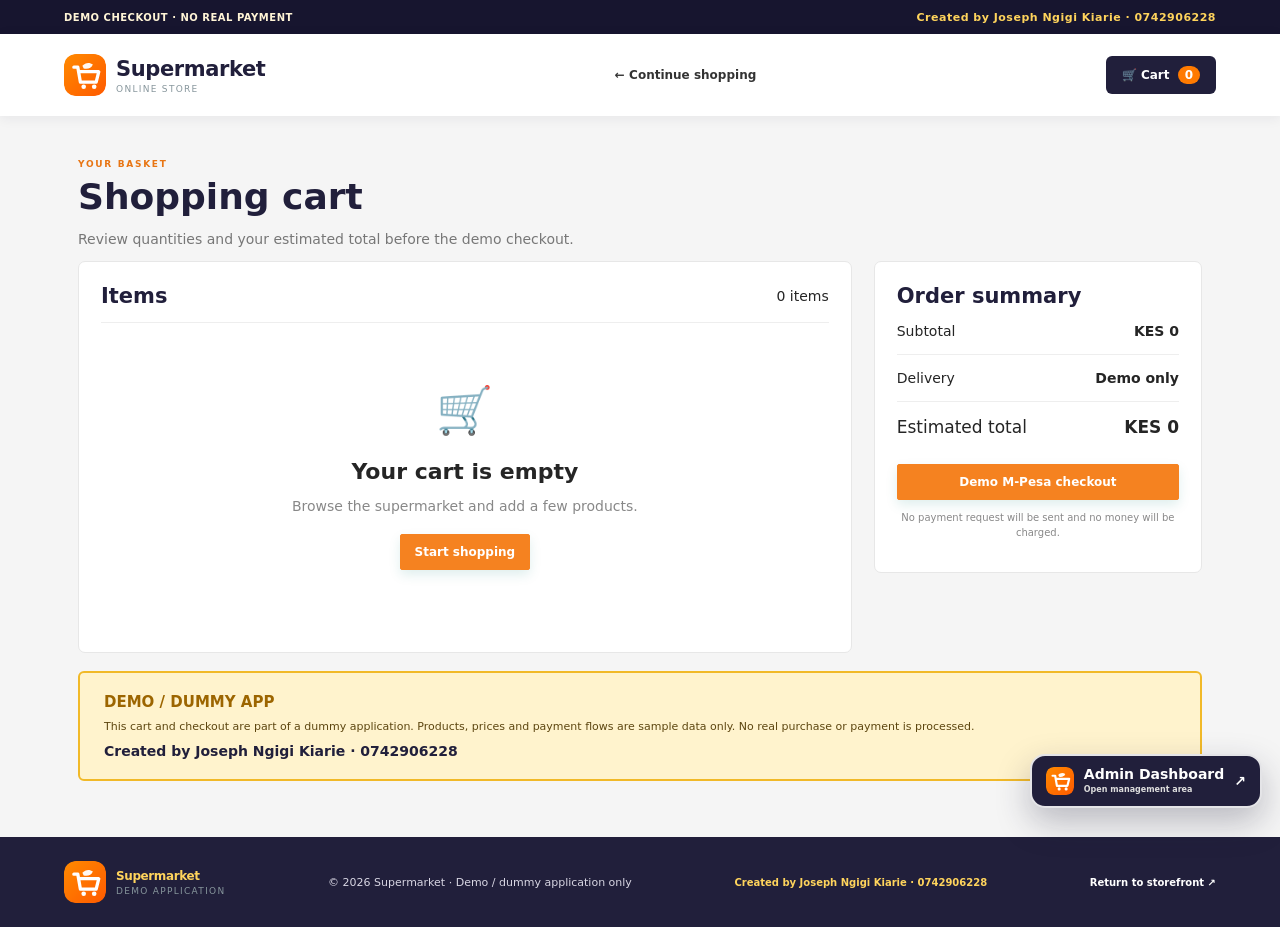
==== commit 5529419d: "higher floating button fix" ====
--- a/cart.html
+++ b/cart.html
@@ -1,3 +1,3 @@
 <!doctype html><html lang="en"><head><meta charset="utf-8"><meta name="viewport" content="width=device-width,initial-scale=1"><title>Cart — Supermarket</title><link rel="stylesheet" href="css/styles.css"><link rel="stylesheet" href="css/storefront.css"></head>
 <body class="storefront-body cart-page"><div class="store-topline"><span>DEMO CHECKOUT · NO REAL PAYMENT</span><b>Created by Joseph Ngigi Kiarie · 0742906228</b></div><header class="store-header market-header"><a class="store-logo" href="storefront.html"><img class="store-logo-img" src="logo.svg" alt="Supermarket logo"><span><strong>Supermarket</strong><small>ONLINE STORE</small></span></a><a class="continue-shopping" href="storefront.html#shop">← Continue shopping</a><span class="cart-link">🛒 Cart <span id="storeCartCount">0</span></span></header>
-<main class="cart-page-main"><div class="cart-page-heading"><span class="eyebrow">YOUR BASKET</span><h1>Shopping cart</h1><p>Review quantities and your estimated total before the demo checkout.</p></div><div class="cart-page-layout"><section class="cart-list-card"><div class="cart-list-title"><h2>Items</h2><span id="cartItemLabel">0 items</span></div><div id="storeCartItems"></div></section><aside class="cart-summary-card"><h2>Order summary</h2><div class="summary-row"><span>Subtotal</span><strong id="storeCartSubtotal">KES 0</strong></div><div class="summary-row"><span>Delivery</span><strong>Demo only</strong></div><div class="summary-total"><span>Estimated total</span><strong id="storeCartTotal">KES 0</strong></div><button id="placeOrder" class="button primary full">Demo M-Pesa checkout</button><p class="checkout-note">No payment request will be sent and no money will be charged.</p></aside></div><section class="store-disclaimer"><strong>DEMO / DUMMY APP</strong><p>This cart and checkout are part of a dummy application. Products, prices and payment flows are sample data only. No real purchase or payment is processed.</p><b>Created by Joseph Ngigi Kiarie · 0742906228</b></section></main><footer class="store-footer"><strong>Supermarket Demo</strong><strong class="footer-creator">Created by Joseph Ngigi Kiarie · 0742906228</strong><a href="storefront.html">Return to storefront ↗</a></footer><div id="storeToast" class="toast-root"></div><script src="js/data.js"></script><script src="js/cart.js"></script></body></html>
+<main class="cart-page-main"><div class="cart-page-heading"><span class="eyebrow">YOUR BASKET</span><h1>Shopping cart</h1><p>Review quantities and your estimated total before the demo checkout.</p></div><div class="cart-page-layout"><section class="cart-list-card"><div class="cart-list-title"><h2>Items</h2><span id="cartItemLabel">0 items</span></div><div id="storeCartItems"></div></section><aside class="cart-summary-card"><h2>Order summary</h2><div class="summary-row"><span>Subtotal</span><strong id="storeCartSubtotal">KES 0</strong></div><div class="summary-row"><span>Delivery</span><strong>Demo only</strong></div><div class="summary-total"><span>Estimated total</span><strong id="storeCartTotal">KES 0</strong></div><button id="placeOrder" class="button primary full">Demo M-Pesa checkout</button><p class="checkout-note">No payment request will be sent and no money will be charged.</p></aside></div><section class="store-disclaimer"><strong>DEMO / DUMMY APP</strong><p>This cart and checkout are part of a dummy application. Products, prices and payment flows are sample data only. No real purchase or payment is processed.</p><b>Created by Joseph Ngigi Kiarie · 0742906228</b></section></main><footer class="store-footer"><span class="store-logo"><img class="store-logo-img" src="logo.svg" alt="Supermarket logo"><span><strong>Supermarket</strong><small>DEMO APPLICATION</small></span></span><span class="store-footer-copy">© 2026 Supermarket · Demo / dummy application only</span><strong class="footer-creator">Created by Joseph Ngigi Kiarie · 0742906228</strong><a href="storefront.html">Return to storefront ↗</a></footer><a class="admin-fab" href="index.html" aria-label="Open admin dashboard"><img src="logo.svg" alt=""><span><b>Admin Dashboard</b><small>Open management area</small></span><strong>↗</strong></a><div id="storeToast" class="toast-root"></div><script src="js/data.js"></script><script src="js/cart.js"></script></body></html>
--- a/css/styles.css
+++ b/css/styles.css
@@ -19,3 +19,35 @@
 .app-logo{width:38px;height:38px;flex:0 0 38px;border-radius:11px}.mobile-brand{display:none;align-items:center;gap:7px;text-decoration:none;color:inherit}.mobile-brand img{width:31px;height:31px;border-radius:9px}.mobile-brand strong{font-size:13px}.notification-button svg{width:20px;height:20px;fill:none;stroke:currentColor;stroke-width:1.9;stroke-linecap:round;stroke-linejoin:round}.notification-button{position:relative}.notification-button i{position:absolute;right:7px;top:6px;width:7px;height:7px;border-radius:50%;background:#ff6b00;border:2px solid #fff}.customer-shop-fab{position:fixed;right:22px;bottom:22px;z-index:1200;display:flex;align-items:center;gap:11px;min-width:205px;padding:12px 14px;border-radius:16px;background:linear-gradient(135deg,#ff7a00,#ff5a00);color:#fff;text-decoration:none;box-shadow:0 14px 34px rgba(225,87,0,.32);border:2px solid rgba(255,255,255,.8);transition:transform .18s,box-shadow .18s}.customer-shop-fab:hover{transform:translateY(-3px);box-shadow:0 18px 38px rgba(225,87,0,.4)}.shop-fab-icon{font-size:24px}.customer-shop-fab span:nth-child(2){display:grid;line-height:1.15}.customer-shop-fab b{font-size:13px}.customer-shop-fab small{font-size:9px;color:#fff4dc;margin-top:3px}.customer-shop-fab>strong{margin-left:auto;font-size:18px}
 @media(max-width:760px){.topbar{padding:9px 12px;gap:8px;min-height:58px}.mobile-brand{display:flex}.breadcrumb{display:none}.top-actions{margin-left:auto;gap:6px}.global-search{display:none}.top-profile span{display:none}.top-profile{padding:0}.top-profile .avatar{width:32px;height:32px}.notification-button{width:36px;height:36px}.mobile-menu{width:36px;height:36px}.page-content{padding:16px 12px 90px}.footer-note{margin:0 12px 88px;padding:15px;font-size:10px}.creator-credit{display:block!important;margin:8px 0 0!important;width:max-content;max-width:100%}.customer-shop-fab{right:12px;bottom:12px;min-width:0;padding:10px 12px;border-radius:14px}.customer-shop-fab b{font-size:12px}.customer-shop-fab small{font-size:8px}.shop-fab-icon{font-size:21px}.sidebar{width:min(86vw,290px)}.card{overflow-x:auto}.toolbar{display:grid!important;grid-template-columns:1fr!important;gap:8px}.toolbar>*{width:100%!important;min-width:0}.stats-grid{grid-template-columns:1fr 1fr!important;gap:10px}.stat-card{padding:14px}.stat-number{font-size:20px}.quick-actions,.commerce-strip{grid-template-columns:1fr 1fr!important}.dashboard-grid,.lower-grid{grid-template-columns:1fr!important}.dashboard-hero{padding:22px!important}.dashboard-hero h1{font-size:30px!important}.hero-actions{flex-wrap:wrap}.hero-actions .button{flex:1;min-width:150px}.table-wrap,.table-container{overflow-x:auto;-webkit-overflow-scrolling:touch}table{min-width:650px}.modal{width:calc(100vw - 24px)!important;max-height:88vh;overflow:auto}.form-grid{grid-template-columns:1fr!important}}
 @media(max-width:420px){.stats-grid,.quick-actions,.commerce-strip{grid-template-columns:1fr!important}.mobile-brand strong{display:none}.customer-shop-fab span:nth-child(2) small{display:none}.customer-shop-fab{min-width:164px}.page-content{padding-left:10px;padding-right:10px}}
+
+/* Final responsive stability pass */
+.customer-shop-fab{right:18px;bottom:92px;z-index:1250}
+@media(max-width:780px){
+  .app-shell{display:block;min-height:100vh}
+  .main-area{width:100%;min-width:0}
+  .sidebar{position:fixed;top:0;bottom:0;left:-300px;width:min(82vw,280px);height:100dvh;overflow-y:auto;z-index:1500;transition:left .2s ease}
+  .sidebar.open{left:0}
+  .topbar{position:sticky;top:0;z-index:800;width:100%;height:60px;min-height:60px;padding:8px 10px;display:grid;grid-template-columns:38px minmax(0,1fr) auto;align-items:center;gap:8px}
+  .mobile-menu{display:inline-flex;align-items:center;justify-content:center;width:38px;height:38px}
+  .mobile-brand{display:flex;min-width:0;overflow:hidden}
+  .mobile-brand strong{display:block;overflow:hidden;text-overflow:ellipsis;white-space:nowrap}
+  .breadcrumb{display:none}
+  .top-actions{margin:0;display:flex;align-items:center;gap:3px}
+  .global-search,.top-profile{display:none}
+  .notification-button{width:38px;height:38px;display:inline-grid;place-items:center}
+  .page-content{width:100%;max-width:100%;padding:14px 10px 86px;overflow:hidden}
+  .page-heading{width:100%;gap:10px}
+  .heading-actions{width:100%}
+  .heading-actions .button{flex:1 1 auto}
+  .card{max-width:100%;min-width:0;overflow:hidden}
+  .table-wrap,.table-container{width:100%;max-width:100%;overflow-x:auto;-webkit-overflow-scrolling:touch}
+  .table-wrap table,.table-container table{min-width:620px}
+  .footer-note{margin:0;padding:18px 12px 96px;line-height:1.65}
+  .customer-shop-fab{right:12px;bottom:82px;max-width:calc(100vw - 24px)}
+}
+@media(max-width:420px){
+  .mobile-brand strong{display:block;font-size:12px}
+  .mobile-brand img{width:30px;height:30px}
+  .customer-shop-fab{min-width:0;right:10px;bottom:78px;padding:9px 11px}
+  .customer-shop-fab span:nth-child(2) small{display:none}
+}
--- a/css/storefront.css
+++ b/css/storefront.css
@@ -16,3 +16,16 @@
 .store-logo-img{width:42px;height:42px;border-radius:12px;flex:0 0 auto}.cart-flyer{position:fixed;z-index:2000;width:52px;height:52px;border-radius:12px;object-fit:cover;pointer-events:none;box-shadow:0 8px 24px #0003;transition:transform .7s cubic-bezier(.2,.75,.25,1),opacity .7s}.cart-link.cart-pop{animation:cartPop .42s ease}.add-cart.added{animation:addPulse .42s ease}@keyframes cartPop{50%{transform:scale(1.12)}}@keyframes addPulse{50%{transform:scale(1.2);box-shadow:0 0 0 8px #ff7a0025}}.payment-success{padding:60px 22px;text-align:center}.payment-success .success-icon{width:72px;height:72px;margin:0 auto 15px;border-radius:50%;display:grid;place-items:center;background:#e8f8ef;color:#16834d;font-size:34px}.payment-success h3{font-size:25px;color:#211f3b;margin:8px 0}.payment-success p{color:#777;line-height:1.6}.payment-success .button{margin-top:12px}
 @media(max-width:760px){.store-topline{padding:7px 12px;justify-content:center}.market-header{display:grid;grid-template-columns:1fr auto;gap:10px;padding:10px 12px;min-height:auto}.store-logo{min-width:0}.store-logo-img{width:36px;height:36px}.store-logo strong{font-size:16px}.store-logo small{font-size:7px}.cart-link{padding:10px 11px;font-size:11px}.market-search{grid-column:1/-1;order:initial;height:42px}.market-search button{padding:0 15px}.category-nav{padding:9px 12px;gap:18px}.store-main{padding:10px 10px}.market-hero{border-radius:7px}.hero-copy{padding:27px 20px}.hero-copy h1{font-size:32px;letter-spacing:-1px}.hero-copy p{font-size:12px}.hero-buttons{flex-direction:column;align-items:stretch}.hero-buttons .button{text-align:center}.hero-collage{min-height:185px}.deal-bubble{width:115px;height:115px;right:14px;bottom:14px;border-width:5px}.deal-bubble strong{font-size:18px}.store-benefits{padding:12px;gap:8px}.store-benefits>div{padding:8px}.store-section{padding:19px 12px}.section-heading h2{font-size:23px}.promo-strip{gap:8px}.promo-strip>div{min-height:110px;padding:18px}.store-product-grid{gap:7px}.store-product{padding:7px}.store-product .store-product-art{height:120px}.store-product strong{font-size:11px;min-height:31px}.store-product .product-bottom b{font-size:12px}.add-cart{width:32px;height:32px}.contact-panel{margin:16px 0;padding:20px 16px}.store-disclaimer{padding:16px 14px}.store-disclaimer b{font-size:12px}.store-footer{padding:20px 14px;gap:12px}.product-detail-card{width:calc(100vw - 20px)!important;max-height:90vh;overflow:auto}.detail-layout{grid-template-columns:1fr!important}.detail-image{min-height:220px}.cart-page-main{padding:24px 12px}.cart-page-heading h1{font-size:28px}.cart-list-card,.cart-summary-card{padding:14px}.cart-page-row{grid-template-columns:64px 1fr;gap:10px}.cart-page-row>img{width:64px;height:64px}.cart-qty{grid-column:2}.cart-line-total{grid-column:2;text-align:left}.continue-shopping{font-size:10px}.cart-page .market-header{display:flex;flex-wrap:wrap}.cart-page .continue-shopping{margin-left:auto}.cart-page .cart-link{width:100%;text-align:center}}
 @media(max-width:390px){.store-logo small{display:none}.market-search{font-size:11px}.store-product .store-product-art{height:105px}.hero-copy h1{font-size:29px}.store-benefits{grid-template-columns:1fr 1fr}.cart-page .store-logo strong{font-size:14px}}
+
+/* Shared navigation/footer polish and storefront -> admin shortcut */
+.admin-fab{position:fixed;right:18px;bottom:92px;z-index:1250;display:flex;align-items:center;gap:10px;padding:11px 14px;border-radius:15px;background:#211f3b;color:#fff;text-decoration:none;border:2px solid rgba(255,255,255,.88);box-shadow:0 14px 34px rgba(33,31,59,.28);font-weight:800;transition:transform .18s,box-shadow .18s}.admin-fab:hover{transform:translateY(-3px);box-shadow:0 18px 38px rgba(33,31,59,.36)}.admin-fab img{width:28px;height:28px;border-radius:8px}.admin-fab span{display:grid;line-height:1.1}.admin-fab small{font-size:8px;color:#ddd;margin-top:3px;font-weight:600}.store-footer{width:100%;max-width:none;margin:0;padding:24px 5vw;display:flex;align-items:center;justify-content:space-between;gap:18px;flex-wrap:wrap}.store-footer a{color:#fff;text-decoration:none;font-weight:750}.store-footer .footer-creator{color:#ffd45c}.store-footer-copy{font-size:11px;color:#d8d6e3}
+@media(max-width:760px){
+ .market-header{position:sticky;top:0;z-index:900;width:100%;grid-template-columns:minmax(0,1fr) auto;align-items:center}
+ .store-logo{display:flex;align-items:center;min-width:0;overflow:hidden}.store-logo span{min-width:0}.store-logo strong{white-space:nowrap;overflow:hidden;text-overflow:ellipsis}.store-logo small{white-space:nowrap;overflow:hidden;text-overflow:ellipsis}
+ .market-search{min-width:0;width:100%}.market-search input{min-width:0;width:100%}
+ .category-nav{max-width:100vw;overflow-x:auto;-webkit-overflow-scrolling:touch}
+ .store-main{width:100%;max-width:100%;overflow:hidden}
+ .store-footer{padding:20px 14px 94px;display:grid;grid-template-columns:1fr;justify-items:start;gap:9px}
+ .admin-fab{right:10px;bottom:78px;padding:9px 11px;max-width:calc(100vw - 20px)}
+ .admin-fab img{width:25px;height:25px}.admin-fab b{font-size:11px}.admin-fab small{display:none}
+}
